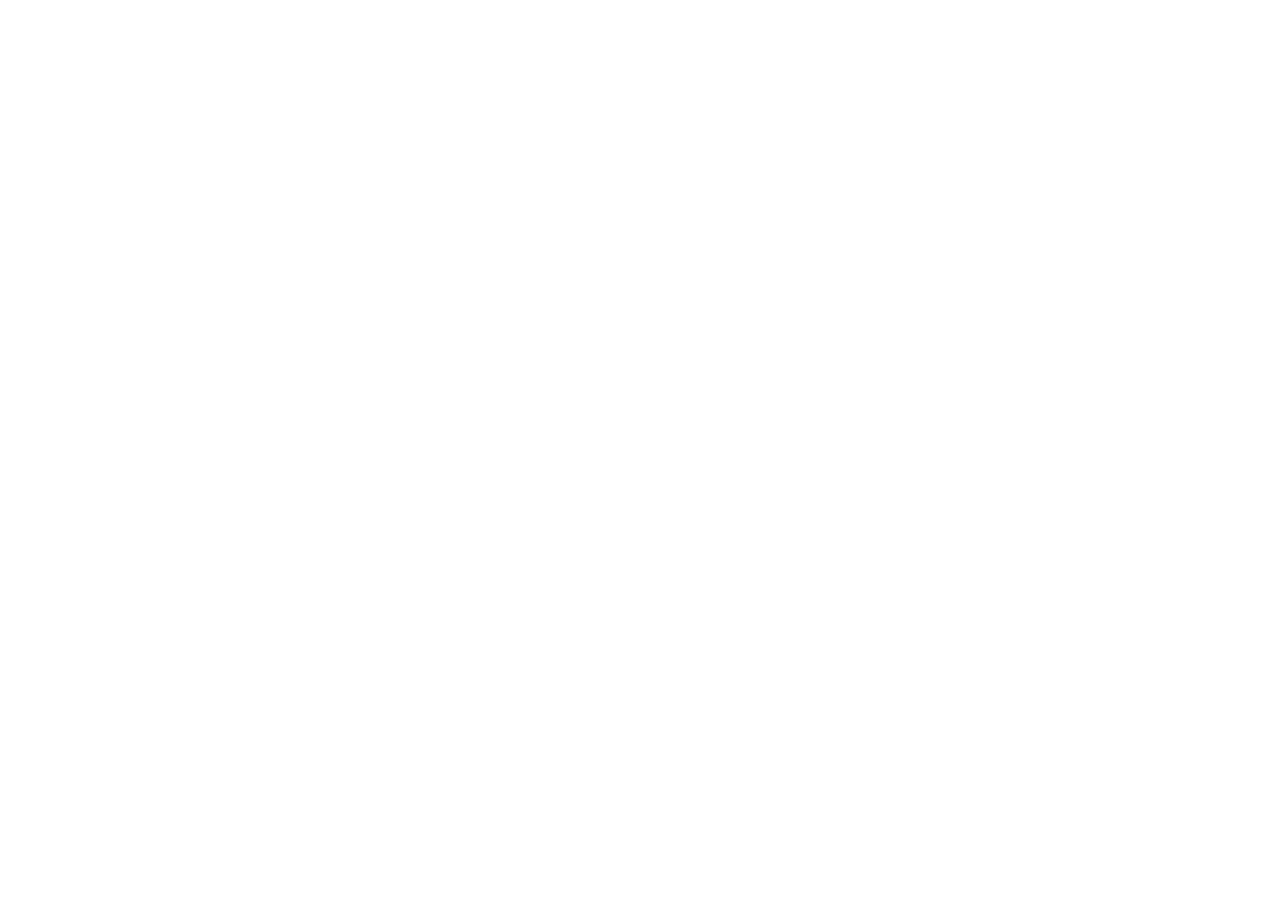
==== view/detail.html @ 7fb3ca6e "feat: send email done (NOT VERY SECURE BRO)" ====
<!DOCTYPE html>
<html lang="en">
  <head>
    <meta charset="UTF-8" />
    <meta name="viewport" content="width=device-width, initial-scale=1.0" />
    <title>Document</title>
  </head>
  <body>
    <p id="test"></p>
  </body>

  <script src="../public/js/detail.js"></script>
</html>
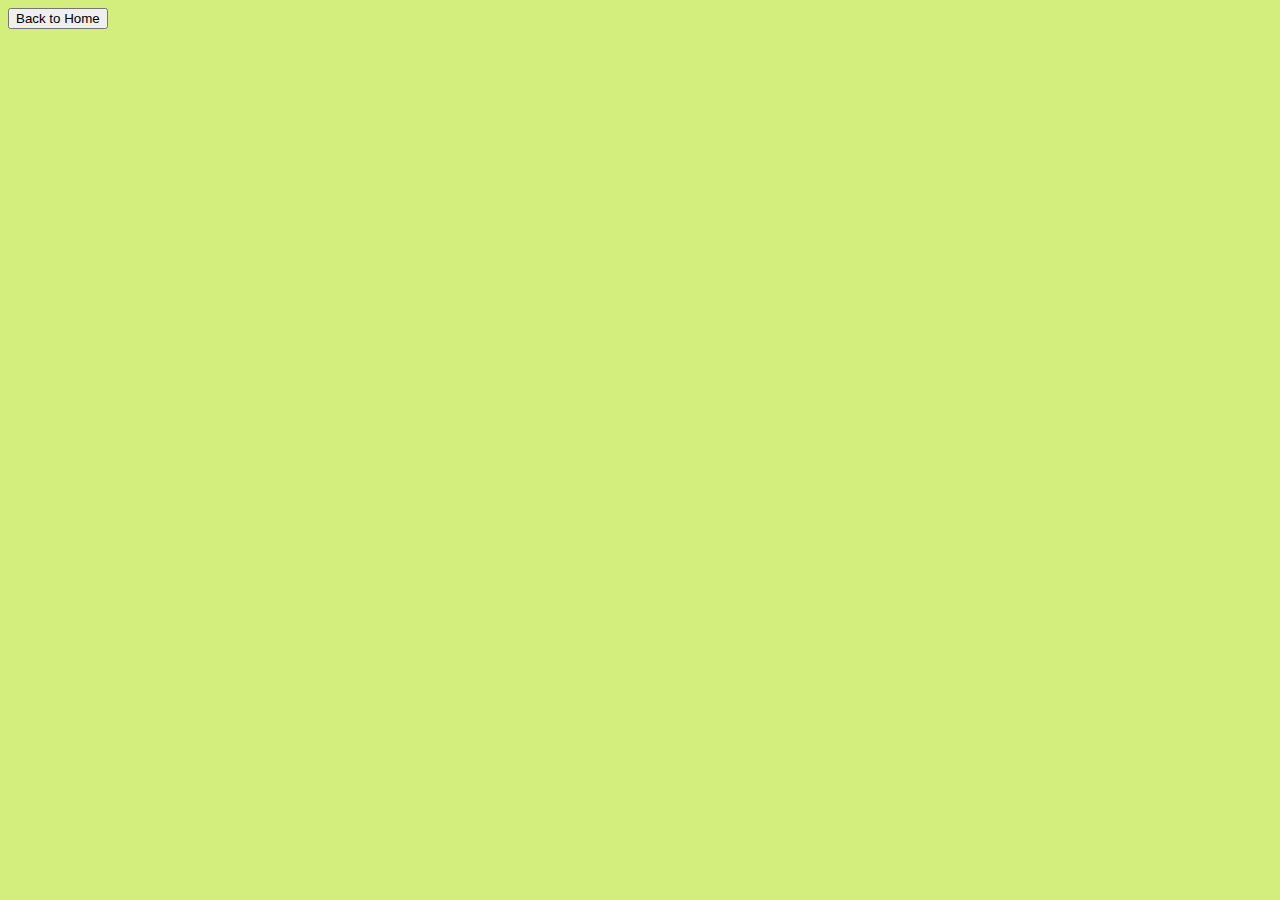
==== commit 70a8e4bc: "feat: card project done" ====
--- a/view/detail.html
+++ b/view/detail.html
@@ -3,11 +3,35 @@
   <head>
     <meta charset="UTF-8" />
     <meta name="viewport" content="width=device-width, initial-scale=1.0" />
-    <title>Document</title>
+    <title>Project Detail</title>
+    <!-- Bootstrap CSS -->
+    <link href="https://cdn.jsdelivr.net/npm/bootstrap@5.3.2/dist/css/bootstrap.min.css" rel="stylesheet" integrity="sha384-T3c6CoIi6uLrA9TneNEoa7RxnatzjcDSCmG1MXxSR1GAsXEV/Dwwykc2MPK8M2HN" crossorigin="anonymous" />
+
+    <!-- Bootstrap Icon -->
+    <link rel="stylesheet" href="https://cdn.jsdelivr.net/npm/bootstrap-icons@1.11.2/font/bootstrap-icons.min.css" />
+    <link rel="stylesheet" href="../public/css/detail.css" />
   </head>
-  <body>
-    <p id="test"></p>
+  <body style="background-color: #d4ee7e">
+    <div class="container">
+      <div class="row-mt-3 d-flex justify-content-center">
+        <a href="index.html"><button type="button" class="btn btn-secondary btn-sm mt-3" id="button">Back to Home</button></a>
+      </div>
+      <div class="row mt-3">
+        <div class="col d-flex justify-content-center">
+          <h1 id="project-category-title"></h1>
+        </div>
+      </div>
+      <div class="row" id="project-items">
+        <!-- project card -->
+      </div>
+    </div>
   </body>
 
+  <script src="https://cdn.jsdelivr.net/npm/bootstrap@5.3.2/dist/js/bootstrap.bundle.min.js" integrity="sha384-C6RzsynM9kWDrMNeT87bh95OGNyZPhcTNXj1NW7RuBCsyN/o0jlpcV8Qyq46cDfL" crossorigin="anonymous"></script>
+  <!-- <script src="https://code.jquery.com/jquery-3.7.1.js" integrity="sha256-eKhayi8LEQwp4NKxN+CfCh+3qOVUtJn3QNZ0TciWLP4=" crossorigin="anonymous"></script> -->
+  <script src="https://cdnjs.cloudflare.com/ajax/libs/popper.js/2.9.2/umd/popper.min.js"></script>
+  <!-- jQuery -->
+  <script src="https://ajax.googleapis.com/ajax/libs/jquery/3.7.1/jquery.min.js"></script>
+  <script src="../public/js/data.js"></script>
   <script src="../public/js/detail.js"></script>
 </html>
--- a/public/css/detail.css
+++ b/public/css/detail.css
@@ -0,0 +1,9 @@
+#button {
+  cursor: pointer;
+}
+
+#button:hover {
+  background-color: aqua;
+  color: black;
+  cursor: grab;
+}
